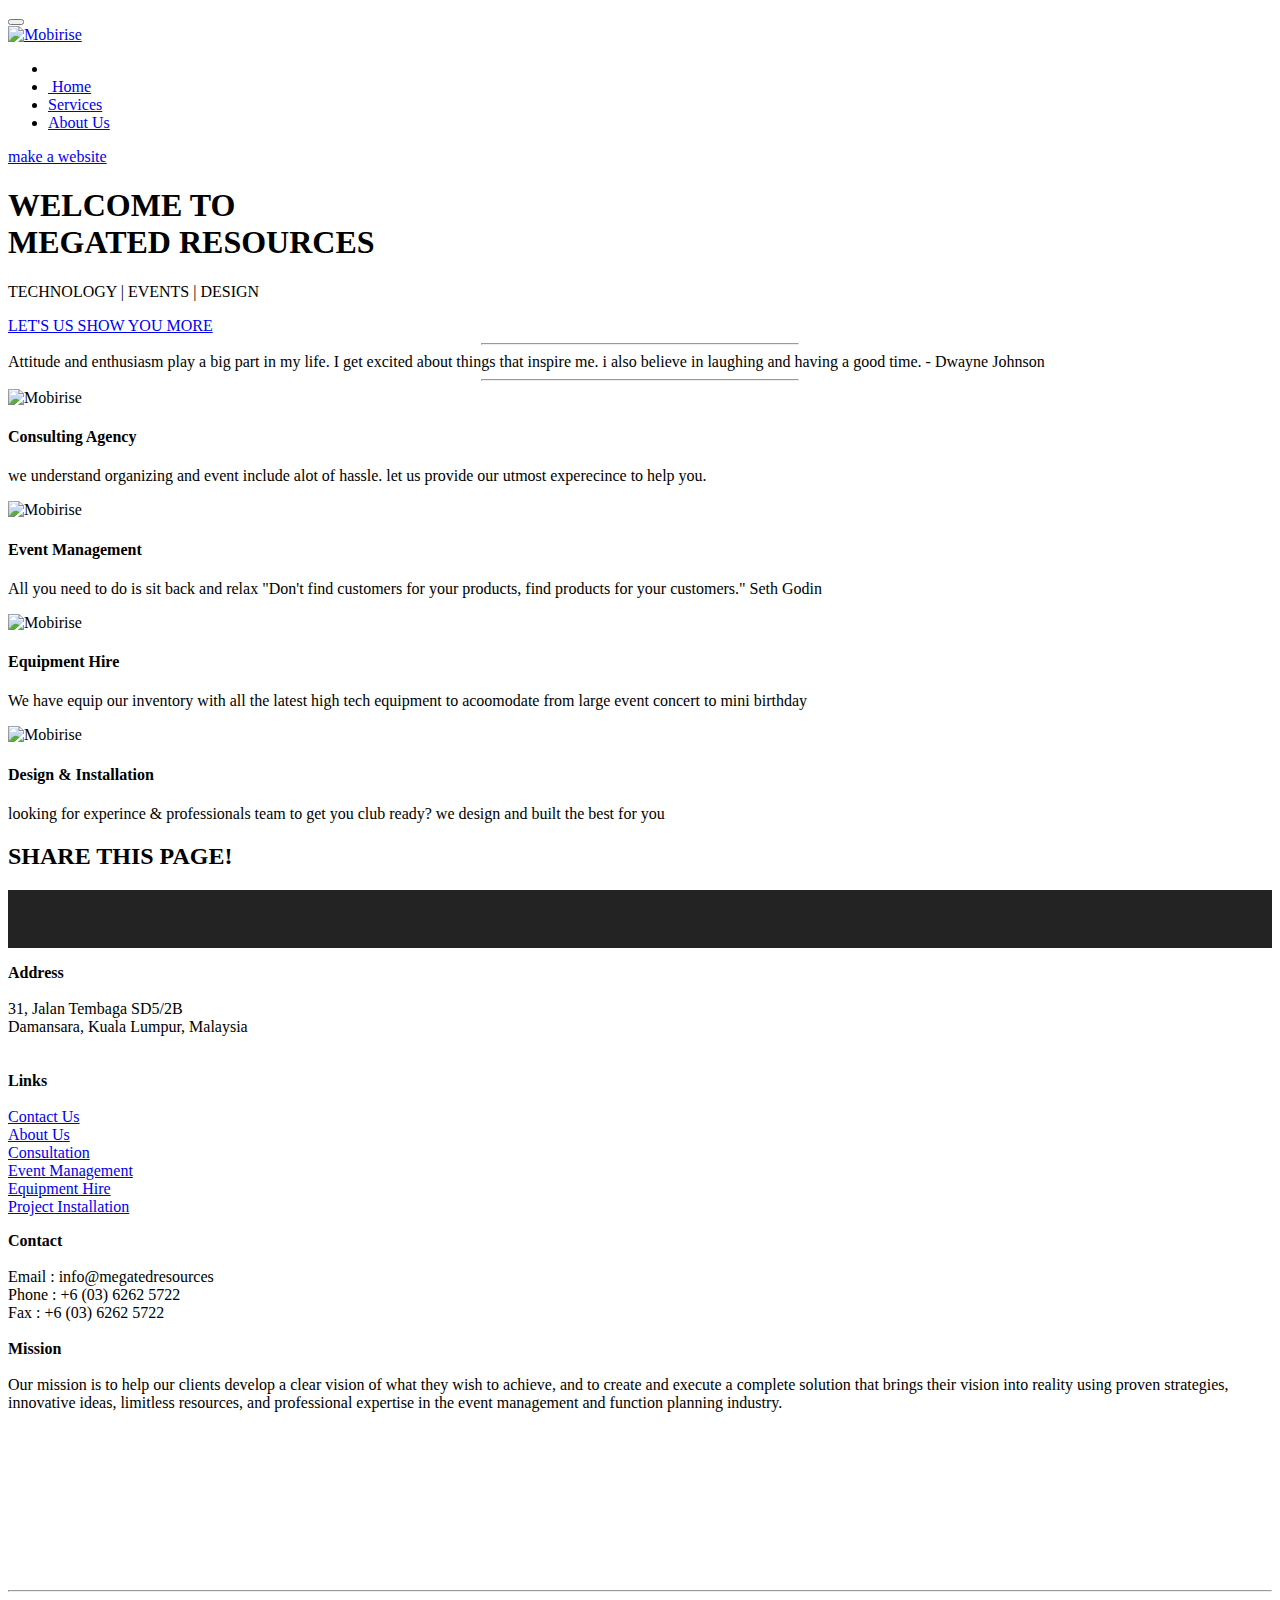
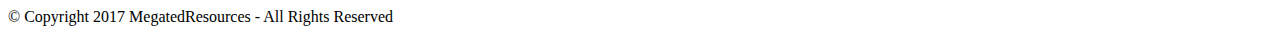
==== index.html @ 3ecda753 "create github pages" ====
<!DOCTYPE html>
<html>
<head>
  <!-- Site made with Mobirise Website Builder v4.2.5, https://mobirise.com -->
  <meta charset="UTF-8">
  <meta http-equiv="X-UA-Compatible" content="IE=edge">
  <meta name="generator" content="Mobirise v4.2.5, mobirise.com">
  <meta name="viewport" content="width=device-width, initial-scale=1">
  <link rel="shortcut icon" href="assets/images/logo-300x100.png" type="image/x-icon">
  <meta name="description" content="">
  <title>Home</title>
  <link rel="stylesheet" href="assets/web/assets/mobirise-icons/mobirise-icons.css">
  <link rel="stylesheet" href="assets/tether/tether.min.css">
  <link rel="stylesheet" href="assets/bootstrap/css/bootstrap.min.css">
  <link rel="stylesheet" href="assets/bootstrap/css/bootstrap-grid.min.css">
  <link rel="stylesheet" href="assets/bootstrap/css/bootstrap-reboot.min.css">
  <link rel="stylesheet" href="assets/dropdown/css/style.css">
  <link rel="stylesheet" href="assets/socicon/css/styles.css">
  <link rel="stylesheet" href="https://netdna.bootstrapcdn.com/font-awesome/4.0.3/css/font-awesome.css">
  <link rel="stylesheet" href="assets/social-feed-plugin/jquery.socialfeed.css">
  <link rel="stylesheet" href="assets/social-feed-plugin/style.css">
  <link rel="stylesheet" href="assets/theme/css/style.css">
  <link rel="stylesheet" href="assets/mobirise/css/mbr-additional.css" type="text/css">
  
  
  
</head>
<body>
<section class="menu cid-quZAqhfV9g" once="menu" id="menu1-0" data-rv-view="675">

    

    <nav class="navbar navbar-expand beta-menu navbar-dropdown align-items-center navbar-fixed-top navbar-toggleable-sm">
        <button class="navbar-toggler navbar-toggler-right" type="button" data-toggle="collapse" data-target="#navbarSupportedContent" aria-controls="navbarSupportedContent" aria-expanded="false" aria-label="Toggle navigation">
            <div class="hamburger">
                <span></span>
                <span></span>
                <span></span>
                <span></span>
            </div>
        </button>
        <div class="menu-logo">
            <div class="navbar-brand">
                <span class="navbar-logo">
                    <a href="https://mobirise.com">
                         <img src="assets/images/logo-300x100.png" alt="Mobirise" title="" media-simple="true" style="height: 3.8rem;">
                    </a>
                </span>
                
            </div>
        </div>
        <div class="collapse navbar-collapse" id="navbarSupportedContent">
            <ul class="navbar-nav nav-dropdown nav-right" data-app-modern-menu="true"><li class="nav-item"><a class="nav-link link text-white display-4" href="page1.html" aria-expanded="false"></a></li><li class="nav-item"><a class="nav-link link text-white display-4" href="index.html" aria-expanded="false"><span class="mbri-home mbr-iconfont mbr-iconfont-btn"></span>&nbsp;Home</a></li><li class="nav-item"><a class="nav-link link text-white display-4" href="page1.html" aria-expanded="false"><span class="mbri-smile-face mbr-iconfont mbr-iconfont-btn"></span>
                        
                        Services
                    </a></li>
                <li class="nav-item">
                    <a class="nav-link link text-white display-4" href="page1.html">
                        <span class="mbri-search mbr-iconfont mbr-iconfont-btn"></span>
                        About Us
                    </a>
                </li></ul>
            
        </div>
    </nav>
</section>

<section class="engine"><a href="https://mobirise.co/h">make a website</a></section><section class="header6 cid-quZAul2I6o mbr-fullscreen" data-bg-video="https://www.youtube.com/watch?v=iCAWYCyGWZM" id="header6-1" data-rv-view="677">

    

    <div class="mbr-overlay" style="opacity: 0.3; background-color: rgb(0, 0, 0);">
    </div>

    <div class="container">
        <div class="row justify-content-md-center">
            <div class="mbr-white col-md-10">
                <h1 class="mbr-section-title align-center mbr-bold pb-3 mbr-fonts-style display-1">WELCOME TO <br>MEGATED RESOURCES</h1>
                <p class="mbr-text align-center pb-3 mbr-fonts-style display-5">TECHNOLOGY | EVENTS | DESIGN</p>
                <div class="mbr-section-btn align-center"><a class="btn btn-md btn-primary display-4" href="index.html#features17-3">LET'S US SHOW YOU MORE</a></div>
            </div>
        </div>
    </div>

    
</section>

<section class="mbr-section article content9 cid-quZXNrRvfG" id="content9-5" data-rv-view="681">
    
     

    <div class="container">
        <div class="inner-container" style="width: 100%;">
            <hr class="line" style="width: 25%;">
            <div class="section-text align-center mbr-fonts-style display-5">Attitude and enthusiasm play a big part in my life. I get excited about things that inspire me. i also believe in laughing and having a good time. - Dwayne Johnson</div>
            <hr class="line" style="width: 25%;">
        </div>
        </div>
</section>

<section class="features3 cid-quZBK6vLIe" id="features17-3" data-rv-view="683">
    
    

    
    <div class="container-fluid">
        <div class="media-container-row">
            <div class="card p-3 col-12 col-md-6 col-lg-3">
                <div class="card-wrapper">
                    <div class="card-img">
                        <img src="assets/images/mbr-1623x1080.jpg" alt="Mobirise" title="" media-simple="true">
                    </div>
                    <div class="card-box">
                        <h4 class="card-title pb-3 mbr-fonts-style display-7">
                            Consulting Agency</h4>
                        <p class="mbr-text mbr-fonts-style display-7">
                            we understand organizing and event include alot of hassle. let us provide our utmost experecince to help you.</p>
                    </div>
                </div>
            </div>

            <div class="card p-3 col-12 col-md-6 col-lg-3">
                <div class="card-wrapper">
                    <div class="card-img">
                        <img src="assets/images/mbr-1618x1080.jpg" alt="Mobirise" title="" media-simple="true">
                    </div>
                    <div class="card-box">
                        <h4 class="card-title pb-3 mbr-fonts-style display-7">Event Management</h4>
                        <p class="mbr-text mbr-fonts-style display-7">
                            All you need to do is sit back and relax "Don't find customers for your products, find products for your customers." Seth Godin&nbsp;</p>
                    </div>
                </div>
            </div>

            <div class="card p-3 col-12 col-md-6 col-lg-3">
                <div class="card-wrapper">
                    <div class="card-img">
                        <img src="assets/images/mbr-1620x1080.jpg" alt="Mobirise" title="" media-simple="true">
                    </div>
                    <div class="card-box">
                        <h4 class="card-title pb-3 mbr-fonts-style display-7">
                            Equipment Hire</h4>
                        <p class="mbr-text mbr-fonts-style display-7">
                            We have equip our inventory with all the latest high tech equipment to acoomodate from large event concert to mini birthday</p>
                    </div>
                </div>
            </div>

            <div class="card p-3 col-12 col-md-6 col-lg-3">
                <div class="card-wrapper">
                    <div class="card-img">
                        <img src="assets/images/mbr-1-1440x1080.jpg" alt="Mobirise" title="" media-simple="true">
                    </div>
                    <div class="card-box">
                        <h4 class="card-title pb-3 mbr-fonts-style display-7">
                            Design &amp; Installation</h4>
                        <p class="mbr-text mbr-fonts-style display-7">looking for experince &amp; professionals team to get you club ready? we design and built the best for you</p>
                    </div>
                </div>
            </div>
            
            
        </div>
    </div>
</section>

<section class="cid-qv0c5wQ2ZA" id="social-buttons1-7" data-rv-view="686">
    
    

    

    <div class="container">
        <div class="media-container-row">
            <div class="col-md-8 align-center">
                <h2 class="pb-3 mbr-section-title mbr-fonts-style display-2">
                    SHARE THIS PAGE!
                </h2>
                <div>
                    <div class="mbr-social-likes" data-counters="false">
                        <span class="btn btn-social facebook mx-2" title="Share link on Facebook">
                            <i class="socicon socicon-facebook"></i>
                        </span>
                        <span class="btn btn-social twitter mx-2" title="Share link on Twitter">
                            <i class="socicon socicon-twitter"></i>
                        </span>
                        <span class="btn btn-social plusone mx-2" title="Share link on Google+">
                            <i class="socicon socicon-googleplus"></i>
                        </span>
                        
                        
                    </div>
                </div>
            </div>
        </div>
    </div>
</section>

<section class="mbr-social-feed loading" id="feed-8" data-facebook="https://www.facebook.com/pg/megatedresources" data-twitter="" data-google="" data-posts="1" data-youtube="" data-rv-view="500" style="background-color: rgb(35, 35, 35); padding-top: 0px; padding-bottom: 40px;">
    
    <img class="social-feed-container-loading" alt="" src="assets/images/loading.svg">
    <div class="social-feed-container">
    </div>
</section>

<section class="cid-quZD0yY8Vp mbr-reveal" id="footer2-4" data-rv-view="689">

    

    

    <div class="container">
        <div class="media-container-row content mbr-white">
            <div class="col-12 col-md-3 mbr-fonts-style display-7">
                <p class="mbr-text">
                    <strong>Address</strong>
                    <br>
                    <br>31, Jalan Tembaga SD5/2B
<br>Damansara, Kuala Lumpur, Malaysia<br>
                    <br>
                    <br><strong>Links</strong>&nbsp;<br>
                    <br><a href="page1.html">Contact Us</a>&nbsp;<br><a href="page1.html">About Us</a>&nbsp;<br><a href="page1.html">Consultation</a><br><a href="page1.html">Event Management</a><br><a href="page1.html">Equipment Hire</a><br><a href="page1.html">Project Installation</a>&nbsp;</p>
            </div>
            <div class="col-12 col-md-3 mbr-fonts-style display-7">
                <p class="mbr-text"><strong>Contact</strong>
                    <br>
                    <br>Email : info@megatedresources 
<br>Phone : +6 (03) 6262 5722
<br>Fax : +6 (03) 6262 5722<br>
                    <br><strong>Mission</strong><br>
                    <br>Our mission is to help our clients develop a clear vision of what they wish to achieve, and to create and execute a complete solution that brings their vision into reality using proven strategies, innovative ideas, limitless resources, and professional expertise in the event management and function planning industry.
                </p>
            </div>
            <div class="col-12 col-md-6">
                <div class="google-map"><iframe frameborder="0" style="border:0" src="https://www.google.com/maps/embed/v1/place?key=AIzaSyA0Dx_boXQiwvdz8sJHoYeZNVTdoWONYkU&amp;q=place_id:ChIJ2atQKgZGzDERlhJC9hbwiBI" allowfullscreen=""></iframe></div>
            </div>
        </div>
        <div class="footer-lower">
            <div class="media-container-row">
                <div class="col-sm-12">
                    <hr>
                </div>
            </div>
            <div class="media-container-row mbr-white">
                <div class="col-sm-6 copyright">
                    <p class="mbr-text mbr-fonts-style display-7">
                        © Copyright 2017 MegatedResources - All Rights Reserved
                    </p>
                </div>
                <div class="col-md-6">
                    <div class="social-list align-right">
                        <div class="soc-item">
                            
                                <span class="mbr-iconfont mbr-iconfont-social socicon-instagram socicon" media-simple="true"></span>
                            
                        </div>
                        <div class="soc-item">
                            <a href="https://www.facebook.com/pages/Mobirise/1616226671953247" target="_blank">
                                <span class="socicon-facebook socicon mbr-iconfont mbr-iconfont-social" media-simple="true"></span>
                            </a>
                        </div>
                        
                        
                        
                        
                    </div>
                </div>
            </div>
        </div>
    </div>
</section>


  <script src="assets/web/assets/jquery/jquery.min.js"></script>
  <script src="assets/popper/popper.min.js"></script>
  <script src="assets/tether/tether.min.js"></script>
  <script src="assets/bootstrap/js/bootstrap.min.js"></script>
  <script src="assets/smooth-scroll/smooth-scroll.js"></script>
  <script src="assets/dropdown/js/script.min.js"></script>
  <script src="assets/jquery-mb-ytplayer/jquery.mb.ytplayer.min.js"></script>
  <script src="assets/jquery-mb-vimeo_player/jquery.mb.vimeo_player.js"></script>
  <script src="assets/social-likes/social-likes.js"></script>
  <script src="assets/touch-swipe/jquery.touch-swipe.min.js"></script>
  <script src="assets/social-feed-plugin/codebird.min.js"></script>
  <script src="assets/social-feed-plugin/moment.js"></script>
  <script src="assets/social-feed-plugin/en-gb.js"></script>
  <script src="assets/social-feed-plugin/doT.js"></script>
  <script src="assets/social-feed-plugin/jquery.socialfeed.js"></script>
  <script src="assets/social-feed-plugin/main.js"></script>
  <script src="assets/theme/js/script.js"></script>
  
  
</body>
</html>
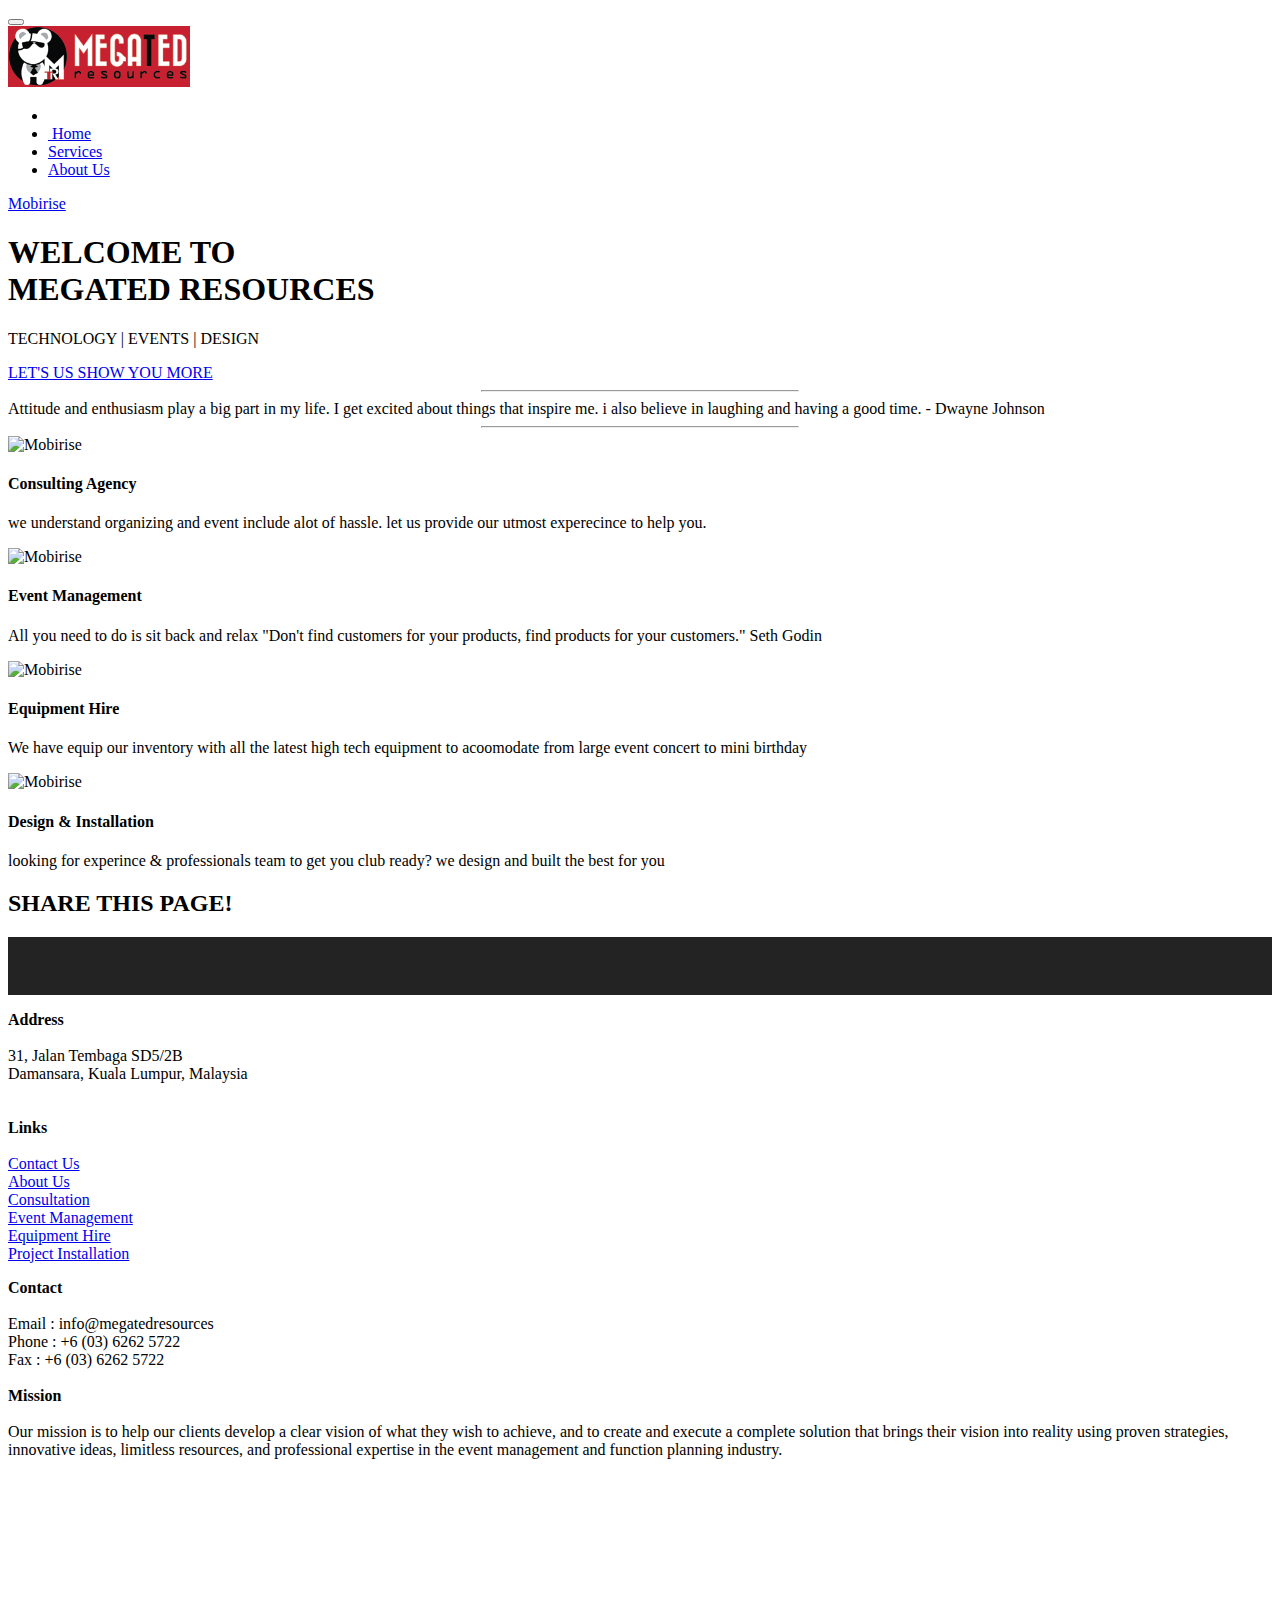
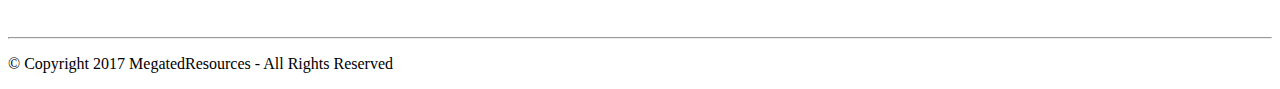
==== commit e13abdf7: "create github pages" ====
--- a/index.html
+++ b/index.html
@@ -6,7 +6,7 @@
   <meta http-equiv="X-UA-Compatible" content="IE=edge">
   <meta name="generator" content="Mobirise v4.2.5, mobirise.com">
   <meta name="viewport" content="width=device-width, initial-scale=1">
-  <link rel="shortcut icon" href="assets/images/logo-300x100.png" type="image/x-icon">
+  <link rel="shortcut icon" href="assets/images/logo-1-300x100.png" type="image/x-icon">
   <meta name="description" content="">
   <title>Home</title>
   <link rel="stylesheet" href="assets/web/assets/mobirise-icons/mobirise-icons.css">
@@ -26,7 +26,7 @@
   
 </head>
 <body>
-<section class="menu cid-quZAqhfV9g" once="menu" id="menu1-0" data-rv-view="675">
+<section class="menu cid-quZAqhfV9g" once="menu" id="menu1-0" data-rv-view="700">
 
     
 
@@ -43,7 +43,7 @@
             <div class="navbar-brand">
                 <span class="navbar-logo">
                     <a href="https://mobirise.com">
-                         <img src="assets/images/logo-300x100.png" alt="Mobirise" title="" media-simple="true" style="height: 3.8rem;">
+                         <img src="assets/images/logo-1-300x100.png" alt="Mobirise" title="" media-simple="true" style="height: 3.8rem;">
                     </a>
                 </span>
                 
@@ -65,7 +65,7 @@
     </nav>
 </section>
 
-<section class="engine"><a href="https://mobirise.co/h">make a website</a></section><section class="header6 cid-quZAul2I6o mbr-fullscreen" data-bg-video="https://www.youtube.com/watch?v=iCAWYCyGWZM" id="header6-1" data-rv-view="677">
+<section class="engine"><a href="https://mobirise.co">Mobirise</a></section><section class="header6 cid-quZAul2I6o mbr-fullscreen" data-bg-video="https://www.youtube.com/watch?v=iCAWYCyGWZM" id="header6-1" data-rv-view="702">
 
     
 
@@ -85,7 +85,7 @@
     
 </section>
 
-<section class="mbr-section article content9 cid-quZXNrRvfG" id="content9-5" data-rv-view="681">
+<section class="mbr-section article content9 cid-quZXNrRvfG" id="content9-5" data-rv-view="706">
     
      
 
@@ -98,7 +98,7 @@
         </div>
 </section>
 
-<section class="features3 cid-quZBK6vLIe" id="features17-3" data-rv-view="683">
+<section class="features3 cid-quZBK6vLIe" id="features17-3" data-rv-view="708">
     
     
 
@@ -164,7 +164,7 @@
     </div>
 </section>
 
-<section class="cid-qv0c5wQ2ZA" id="social-buttons1-7" data-rv-view="686">
+<section class="cid-qv0c5wQ2ZA" id="social-buttons1-7" data-rv-view="711">
     
     
 
@@ -203,7 +203,7 @@
     </div>
 </section>
 
-<section class="cid-quZD0yY8Vp mbr-reveal" id="footer2-4" data-rv-view="689">
+<section class="cid-quZD0yY8Vp mbr-reveal" id="footer2-4" data-rv-view="714">
 
     
 
